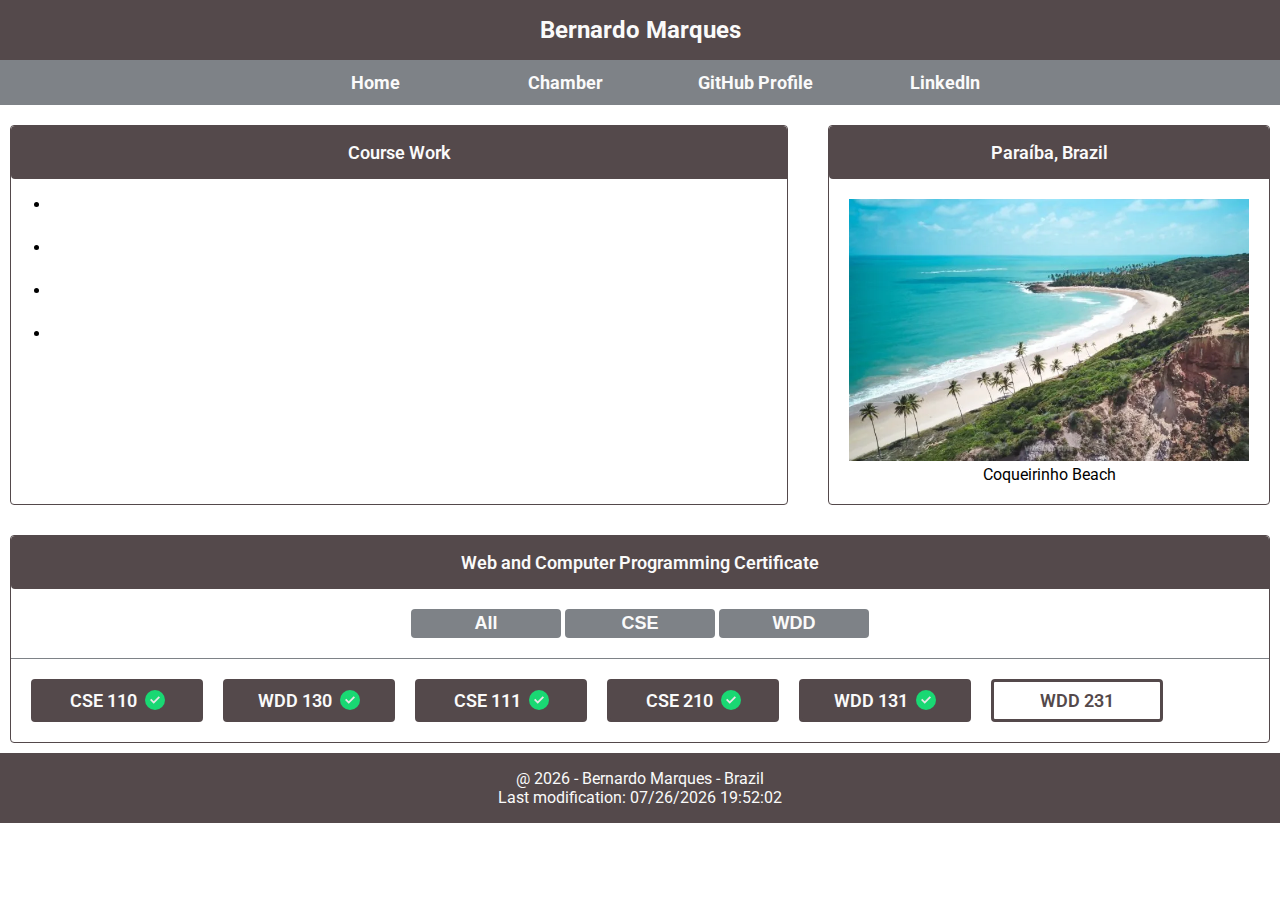
==== index.html @ 78d65438 "add desktop view for course home" ====
<!DOCTYPE html>
<html lang="en">
  <head>
    <meta charset="UTF-8" />
    <meta name="viewport" content="width=device-width, initial-scale=1.0" />
    <meta name="author" content="Bernardo Marques" />
    <meta name="description" content="WDD 231: Web Frontend Development I" />
    <title>WDD 231: Web Frontend Development I - Bernardo Marques</title>
    <link rel="stylesheet" href="styles/base.css" />
    <script src="scripts/menu.js" defer></script>
    <script src="scripts/getDate.js" defer></script>
    <script src="scripts/courseButtons.js" defer></script>
  </head>
  <body>
    <header>
      <h1>Bernardo Marques</h1>
      <a id="menu" href="#"></a>
      <nav>
        <ul class="navigation">
          <li><a href="#">Home</a></li>
          <li><a href="#">Chamber</a></li>
          <li><a href="https://github.com/bermarques">GitHub Profile</a></li>
          <li>
            <a href="https://www.linkedin.com/in/bermarques/">LinkedIn</a>
          </li>
        </ul>
      </nav>
    </header>
    <main>
      <div class="group">
        <section class="card">
          <h2>Course Work</h2>
          <ul>
            <li>
              <a href="" target="_blank"></a>
            </li>
            <li>
              <a href="" target="_blank"></a>
            </li>
            <li>
              <a href="" target="_blank"></a>
            </li>
            <li>
              <a href="" target="_blank"></a>
            </li>
          </ul>
        </section>
        <section class="card">
          <h2>Paraíba, Brazil</h2>
          <div>
            <figure>
              <img src="images/paraiba.webp" width="400" alt="Paraiba beach" />
              <figcaption>Coqueirinho Beach</figcaption>
            </figure>
          </div>
        </section>
      </div>
      <section class="card" id="certificate">
        <h2>Web and Computer Programming Certificate</h2>
        <div class="buttons">
          <input type="button" value="All" id="all" />
          <input type="button" value="CSE" id="cse" />
          <input type="button" value="WDD" id="wdd" />
        </div>
        <div id="courses"></div>
      </section>
    </main>
    <footer>
      <p>@ <span id="currentyear"></span> - Bernardo Marques - Brazil</p>
      <p>Last modification: <span id="lastModified"></span></p>
    </footer>
  </body>
</html>
---- styles/base.css ----
@import url("https://fonts.googleapis.com/css2?family=Roboto:ital,wght@0,100;0,300;0,400;0,500;0,700;0,900;1,100;1,300;1,400;1,500;1,700;1,900&display=swap");

body {
  font-family: "Roboto", sans-serif;
  margin: 0;
  min-height: 100vh;
}

/* Header */

h1 {
  background: #54494b;
  margin: 0;
  color: #fafafa;
  padding: 16px;
  text-align: center;
  font-size: 1.5rem;
}

#menu {
  display: block;
  font-size: clamp(1rem, 2vmin, 1.5rem);
  font-weight: 700;
  text-decoration: none;
  padding: 0.5rem 0.75rem;
  background-color: #eee;
  color: #000;
}

#menu::before {
  content: "≡";
}

nav {
  background: #7e8287;
}

.navigation {
  list-style: none;
  margin: 0 auto;
  max-width: 760px;
}

.navigation li {
  display: none;
}
.navigation a {
  display: block;
  padding: 0.75rem;
  text-align: left;
  text-decoration: none;
  color: #fafafa;
  font-weight: 700;
  transition: 0.5s;
  font-size: clamp(1rem, 2vmin, 1.5rem);
}

.navigation a:hover,
.navigation a:active nav a:hover {
  background: #9da39a;
}

.show li {
  display: block;
}

#menu.show::before {
  content: "X";
}

@media only screen and (min-width: 40em) {
  .navigation {
    display: flex;
  }
  .navigation li {
    display: block; /* change state in small view */
    flex: 1 1 100%;
  }
  .navigation a {
    text-align: center;
  }
  #menu {
    display: none;
  }
}

/* Content */

.card h2 {
  background: #54494b;
  margin: 0;
  color: #fafafa;
  padding: 16px;
  text-align: center;
  font-weight: 600;
  border-radius: 4px 4px 0;
  font-size: clamp(1rem, 2vmin, 1.5rem);
}

.group {
  display: flex;
  gap: 20px;
  flex: 1 2;
}

main section:first-of-type {
  flex: 3;
}

.card {
  margin: 10px;
  margin-top: 20px;
  border: 1px solid #54494b;
  border-radius: 4px;
}
.card ul {
  display: flex;
  flex-direction: column;
  gap: 24px;
  font-weight: 600;
}

.card div,
h3 {
  padding: 20px;
}
h3 {
  text-align: center;
  border-bottom: 1px solid #54494b;
  font-size: clamp(1rem, 2vmin, 1.5rem);
}

figure {
  margin: 0;
}

figcaption {
  text-align: center;
}

.buttons {
  text-align: center;
  border-bottom: 1px solid #7e8287;
}

.buttons input[type="button"] {
  background: #7e8287;
  color: #fafafa;
  border: none;
  padding: 4px;
  border-radius: 4px;
  font-size: clamp(1rem, 2vmin, 1.5rem);
  font-weight: 600;
  cursor: pointer;
  transition: 0.5s;
  min-width: 150px;
}

/* Footer */

footer {
  background: #54494b;
  display: flex;
  flex-direction: column;
  justify-content: center;
  align-items: center;
  padding: 16px;
}

footer p {
  margin: 0;
  color: #fafafa;
}

#courses {
  display: flex;
  gap: 20px;
}

.course {
  padding: 8px;
  border: 3px solid #54494b;
  color: #54494b;
  transition: 0.5s;
  font-size: clamp(1rem, 2vmin, 1.5rem);
  font-weight: 600;
  border-radius: 4px;
  min-width: 150px;
  text-align: center;
  display: flex;
  align-items: center;
  justify-content: center;
  gap: 8px;
  cursor: default;
}

.course.completed {
  background: #54494b;
  color: #fafafa;
}

.course img {
  width: 20px;
  height: 20px;
}
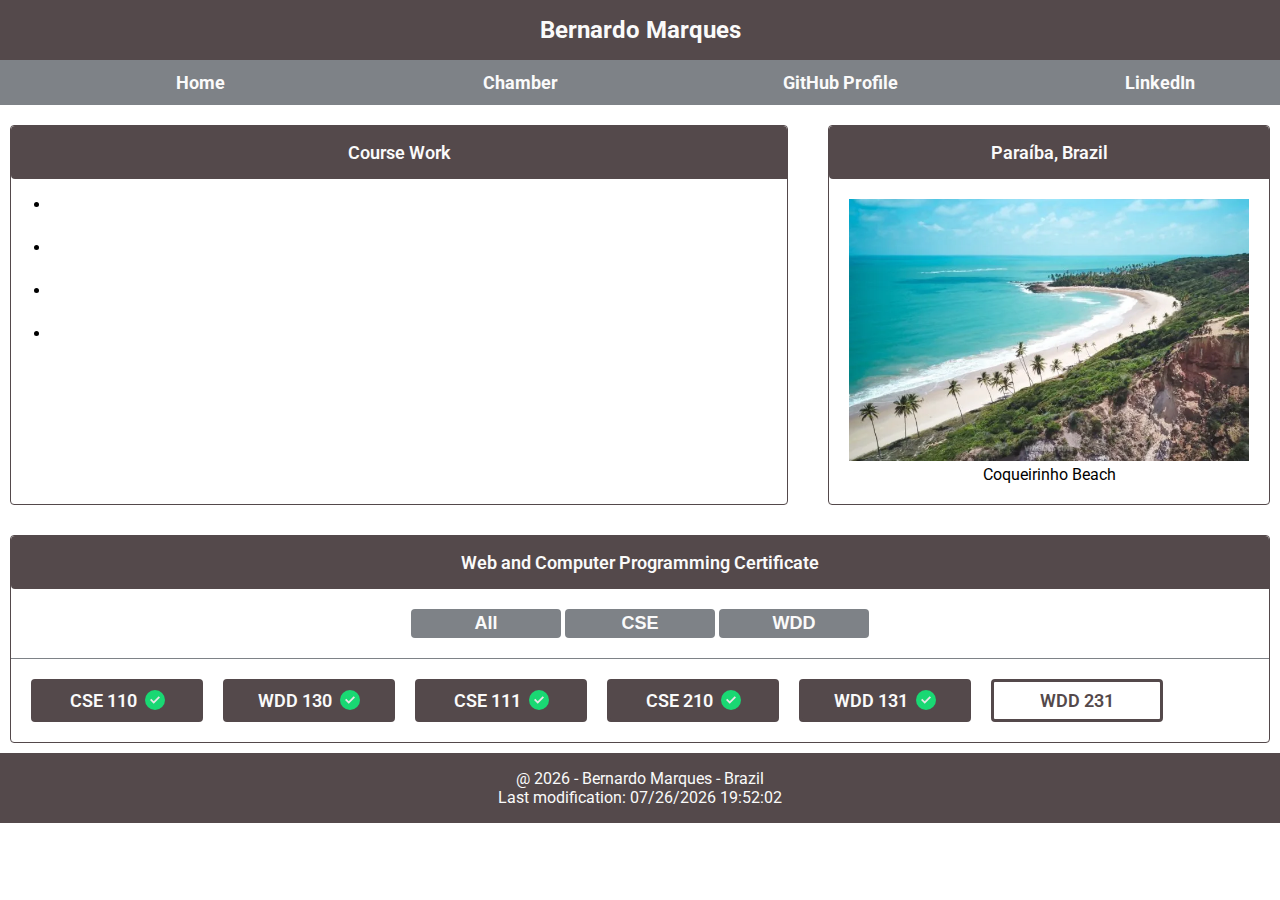
==== commit 24762537: "add animation" ====
--- a/index.html
+++ b/index.html
@@ -10,12 +10,26 @@
     <script src="scripts/menu.js" defer></script>
     <script src="scripts/getDate.js" defer></script>
     <script src="scripts/courseButtons.js" defer></script>
+    <link rel="preconnect" href="https://fonts.googleapis.com" />
+    <link rel="preconnect" href="https://fonts.gstatic.com" crossorigin />
+    <link rel="icon" href="favicon.ico" />
+    <link
+      href="https://fonts.googleapis.com/css2?family=Roboto:ital,wght@0,100..900;1,100..900&display=swap"
+      rel="stylesheet"
+    />
+    <meta property="og:title" content="Bernardo Marques WDD231" />
+    <meta property="og:type" content="website" />
+    <meta property="og:url" content="https://bermarques.github.io/wdd231/" />
+    <meta
+      property="og:image"
+      content="https://www.viagenscinematograficas.com.br/wp-content/uploads/2021/01/Joao-Pessoa-Paraiba-Praias-Capa-2-1024x683.jpg"
+    />
   </head>
   <body>
     <header>
       <h1>Bernardo Marques</h1>
       <a id="menu" href="#"></a>
-      <nav>
+      <nav id="animated">
         <ul class="navigation">
           <li><a href="#">Home</a></li>
           <li><a href="#">Chamber</a></li>
--- a/styles/base.css
+++ b/styles/base.css
@@ -1,5 +1,3 @@
-@import url("https://fonts.googleapis.com/css2?family=Roboto:ital,wght@0,100;0,300;0,400;0,500;0,700;0,900;1,100;1,300;1,400;1,500;1,700;1,900&display=swap");
-
 body {
   font-family: "Roboto", sans-serif;
   margin: 0;
@@ -33,17 +31,25 @@
 
 nav {
   background: #7e8287;
+  display: grid;
+  grid-template-rows: 0fr;
+  transition: grid-template-rows 0.5s ease-out;
+}
+
+nav ul {
+  overflow: hidden;
+}
+
+nav.show {
+  grid-template-rows: 1fr;
 }
 
 .navigation {
   list-style: none;
   margin: 0 auto;
-  max-width: 760px;
-}
-
-.navigation li {
-  display: none;
-}
+  width: 100%;
+}
+
 .navigation a {
   display: block;
   padding: 0.75rem;
@@ -60,20 +66,20 @@
   background: #9da39a;
 }
 
-.show li {
-  display: block;
-}
-
 #menu.show::before {
   content: "X";
 }
 
 @media only screen and (min-width: 40em) {
+  nav {
+    display: block;
+  }
+
   .navigation {
     display: flex;
   }
   .navigation li {
-    display: block; /* change state in small view */
+    display: block;
     flex: 1 1 100%;
   }
   .navigation a {
@@ -174,6 +180,7 @@
 
 #courses {
   display: flex;
+  flex-wrap: wrap;
   gap: 20px;
 }
 
@@ -203,3 +210,19 @@
   width: 20px;
   height: 20px;
 }
+
+/* Mobile */
+@media only screen and (max-width: 40em) {
+  #courses,
+  .group {
+    flex-direction: column;
+  }
+
+  figure {
+    margin: revert;
+  }
+
+  img {
+    width: 100%;
+  }
+}
